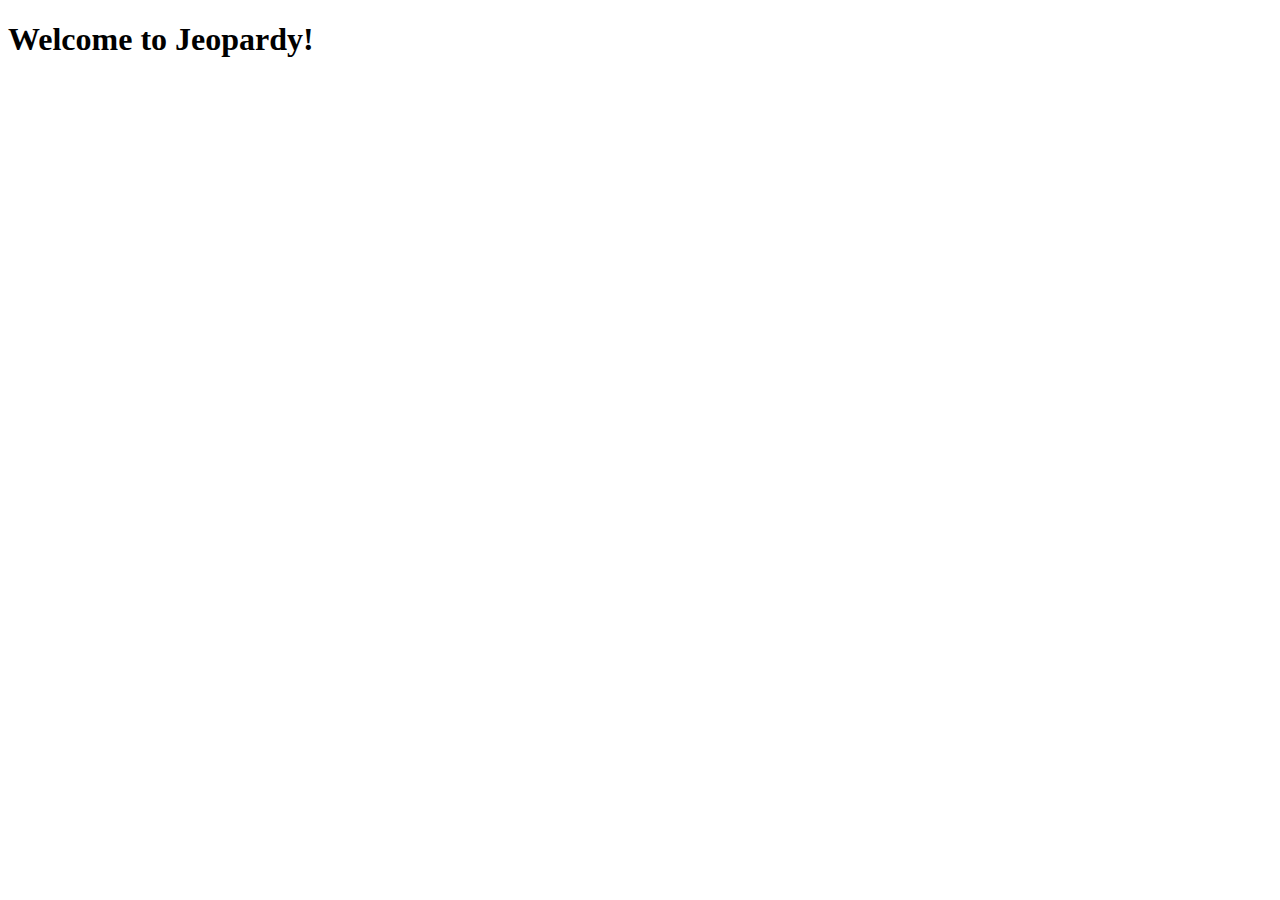
==== index.html @ 88d12d26 "Initial commit" ====
<!DOCTYPE html>
<html lang="en">
  <head>
    <meta charset="UTF-8" />
    <meta http-equiv="X-UA-Compatible" content="IE=edge" />
    <meta name="viewport" content="width=device-width, initial-scale=1.0" />
    <title>Jeopardy</title>
  </head>
  <body>
    <h1>Welcome to Jeopardy!</h1>
    <!-- Do not change the script source. Allows import/export to work. -->
    <script src="./scripts/index.js" type="module"></script>
  </body>
</html>
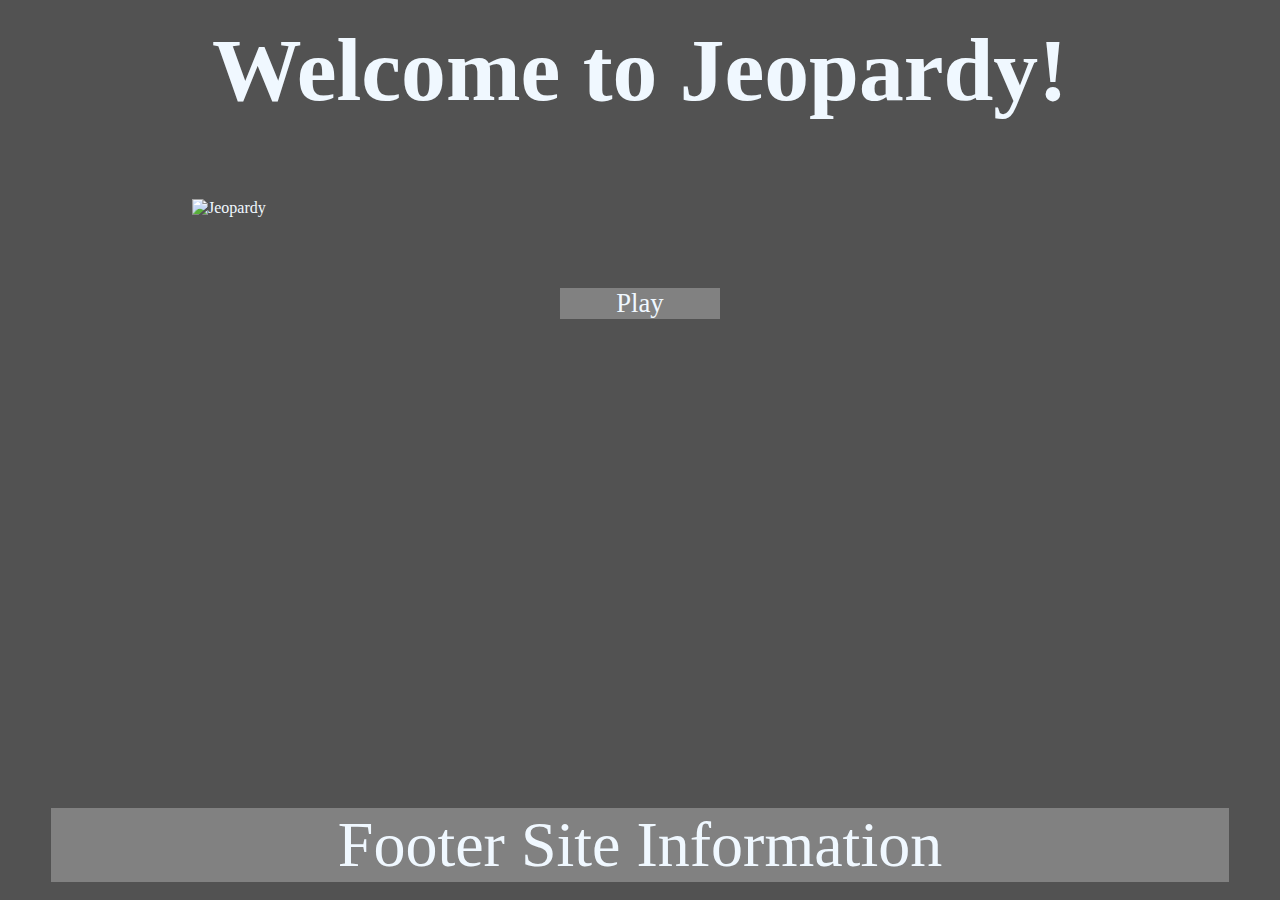
==== commit e5b504a8: "finished main page" ====
--- a/index.html
+++ b/index.html
@@ -4,11 +4,18 @@
     <meta charset="UTF-8" />
     <meta http-equiv="X-UA-Compatible" content="IE=edge" />
     <meta name="viewport" content="width=device-width, initial-scale=1.0" />
+    <link rel="stylesheet" href="style.css">
     <title>Jeopardy</title>
   </head>
   <body>
     <h1>Welcome to Jeopardy!</h1>
     <!-- Do not change the script source. Allows import/export to work. -->
     <script src="./scripts/index.js" type="module"></script>
+
+    <img id="title-pic" src="https://upload.wikimedia.org/wikipedia/commons/c/ce/Jeopardy%21_logo.png?20141115075724" alt="Jeopardy">
+    <div id="play-div">
+      <a id="play" href="./round-1.html">Play</a>
+    </div>
+    <footer>Footer Site Information</footer>
   </body>
 </html>
--- a/style.css
+++ b/style.css
@@ -0,0 +1,65 @@
+body {
+    display: flex;
+    justify-content: center;
+    flex-direction: column;
+    background-color: #525252;
+    color: aliceblue;
+    margin: 0px;
+    padding: 0px;
+    min-height: 100vh;
+}
+
+h1 {
+    display: flex;
+    justify-content: center;
+    margin-top: 2vh;
+    font-size: 7vw;
+}
+
+h2 {
+    display: flex;
+    justify-content: center;
+    margin-top: 2vh;
+}
+
+#title-pic {
+    justify-content: center;
+    margin: 2vh;
+    margin-left: 15vw;
+    margin-right: 15vw;
+}
+
+#play-div{
+    display: flex;
+    justify-content: center;
+    align-content: center;
+}
+
+#play {
+    display: flex;
+    justify-content: center;
+    margin: 2em;
+
+}
+
+a {
+    display: flex;
+    justify-content: center;
+    text-decoration: none;
+    background-color: #818181;
+    color: aliceblue;
+    font-size: 20pt;
+    width: 6em;
+}
+
+footer {
+    display: flex;
+    justify-content: center;
+    font-size: 5vw;
+    background-color: #818181;
+    color: aliceblue;
+    margin-left: 4vw;
+    margin-right: 4vw;
+    margin-top: auto;
+    margin-bottom: 2vh;;
+}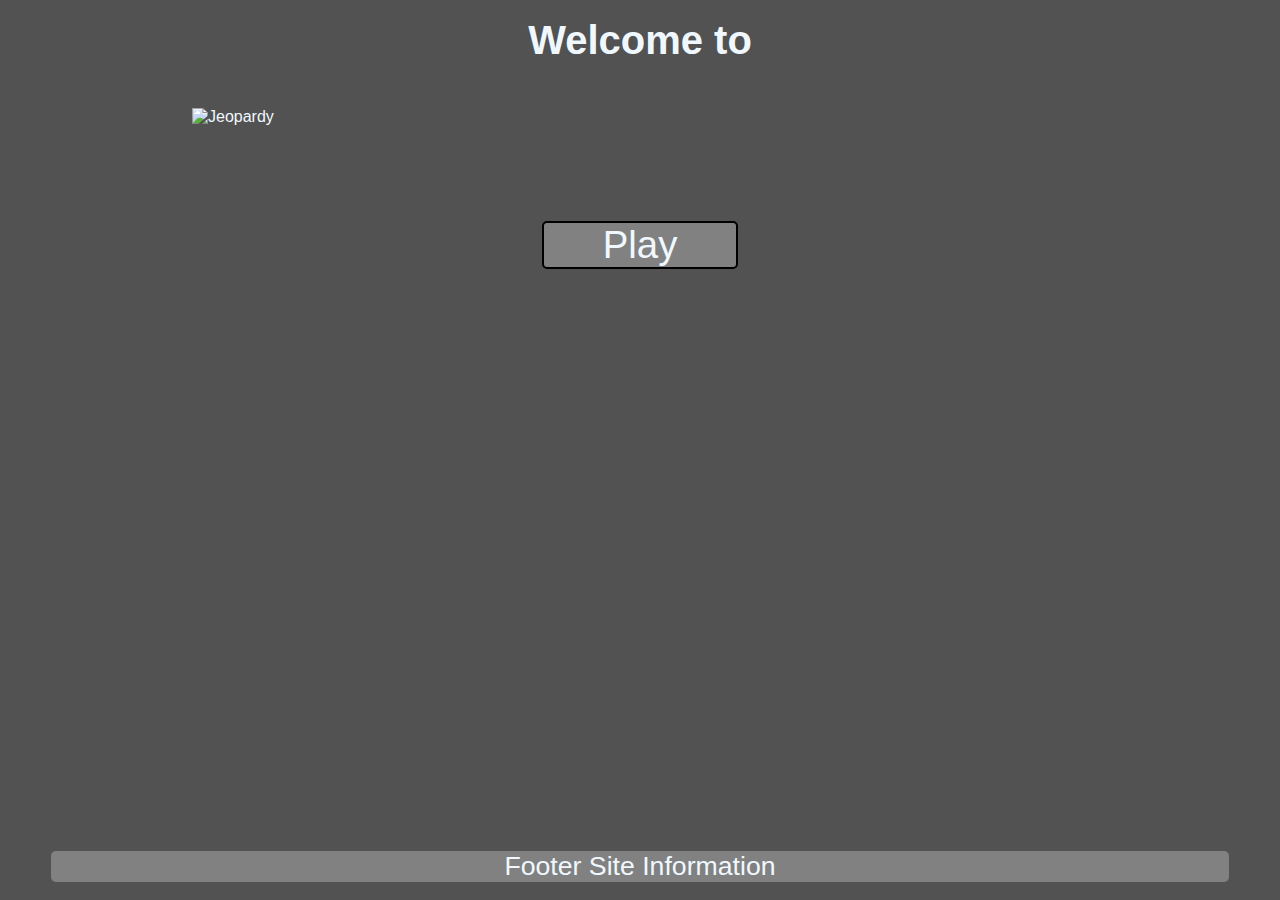
==== commit 71940290: "Finished Round One Page" ====
--- a/index.html
+++ b/index.html
@@ -8,14 +8,18 @@
     <title>Jeopardy</title>
   </head>
   <body>
-    <h1>Welcome to Jeopardy!</h1>
+    <h1>Welcome to</h1>
+    
+    <img id="title-pic" src="https://upload.wikimedia.org/wikipedia/commons/c/ce/Jeopardy%21_logo.png?20141115075724" alt="Jeopardy">
+
+    <div id="play-div">
+      <a id="play" href="./round-1.html">Play</a>
+    </div>
+
+    <footer>Footer Site Information</footer>
+
     <!-- Do not change the script source. Allows import/export to work. -->
     <script src="./scripts/index.js" type="module"></script>
 
-    <img id="title-pic" src="https://upload.wikimedia.org/wikipedia/commons/c/ce/Jeopardy%21_logo.png?20141115075724" alt="Jeopardy">
-    <div id="play-div">
-      <a id="play" href="./round-1.html">Play</a>
-    </div>
-    <footer>Footer Site Information</footer>
   </body>
 </html>
--- a/style.css
+++ b/style.css
@@ -7,19 +7,20 @@
     margin: 0px;
     padding: 0px;
     min-height: 100vh;
+    font-family: Arial, Helvetica, sans-serif;
 }
 
 h1 {
     display: flex;
     justify-content: center;
     margin-top: 2vh;
-    font-size: 7vw;
+    font-size: 30pt;
 }
 
 h2 {
     display: flex;
     justify-content: center;
-    margin-top: 2vh;
+    margin-top: 0vh;
 }
 
 #title-pic {
@@ -42,24 +43,100 @@
 
 }
 
+.board{
+    display: flex;
+    justify-content: center;
+    margin-left: 4em;
+    margin-right: 4em;
+}
+
+.category {
+    display: flex;
+    flex-direction: column;
+}
+
+p {
+    display: flex;
+    justify-content: center;
+    background-color: #818181;
+    color: aliceblue;
+    font-size: 3vw;
+    width: 15vw;
+    border: 2px solid black;
+    margin: .125em;
+    border-radius: 5px;
+}
+
 a {
     display: flex;
     justify-content: center;
     text-decoration: none;
     background-color: #818181;
     color: aliceblue;
-    font-size: 20pt;
-    width: 6em;
+    font-size: 3vw;
+    width: 15vw;
+    border: 2px solid black;
+    margin: .125em;
+    border-radius: 5px;
+}
+
+#guess-container {
+    margin-top: 4vh;
+    align-self: center;
+    display: flex;
+    justify-content: space-between;
+    flex-wrap: wrap;
+    width: 30vw;
+}
+
+.guess {
+    display: flex;
+    margin-top: 1vh;
+}
+
+button {
+    height: auto;
+    width: auto;
+    font-size: 1.5vh;
+}
+
+input {
+    width: 30vw;
+}
+
+#score {
+    display: flex;
+    justify-content: space-between;
+    margin-top: 1em;
+    margin-left: 15vw;
+    margin-right: 15vw;
+    font-size: 1em;
+}
+
+.score {
+    background-color: #818181;
+    padding: 1vw;
+    border: 2px solid black;
+    border-radius: 5px;
+}
+
+#next-round {
+    display: flex;
+    justify-content: end;
+    margin-right: 5vw;
+    margin-top: 4em;
+    text-align: center;
 }
 
 footer {
     display: flex;
     justify-content: center;
-    font-size: 5vw;
+    font-size: 20pt;
     background-color: #818181;
     color: aliceblue;
     margin-left: 4vw;
     margin-right: 4vw;
     margin-top: auto;
     margin-bottom: 2vh;;
+    border-radius: 5px;
 }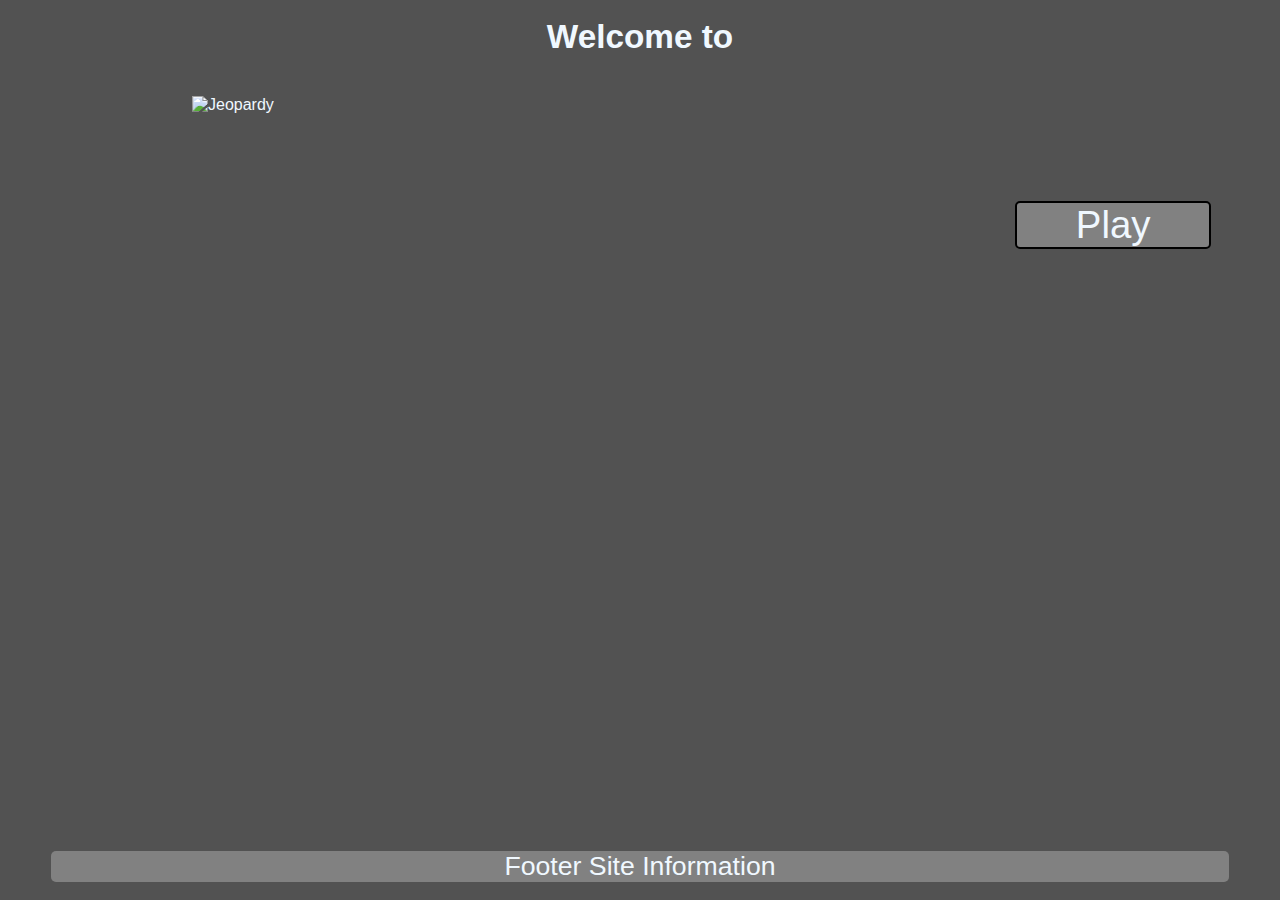
==== commit 94b2da18: "Added borded functionality and final jeopardy, TODO: prevent move to next round until conditions are" ====
--- a/index.html
+++ b/index.html
@@ -12,8 +12,8 @@
     
     <img id="title-pic" src="https://upload.wikimedia.org/wikipedia/commons/c/ce/Jeopardy%21_logo.png?20141115075724" alt="Jeopardy">
 
-    <div id="play-div">
-      <a id="play" href="./round-1.html">Play</a>
+    <div id="nextDiv">
+      <a href="./round-1.html" id="next-round">Play</a>
     </div>
 
     <footer>Footer Site Information</footer>
--- a/style.css
+++ b/style.css
@@ -14,7 +14,14 @@
     display: flex;
     justify-content: center;
     margin-top: 2vh;
-    font-size: 30pt;
+    font-size: 25pt;
+
+}
+
+#final-title {
+    animation-name: title;
+    animation-duration: 30s;
+    animation-iteration-count: infinite;
 }
 
 h2 {
@@ -80,6 +87,23 @@
     border-radius: 5px;
 }
 
+.question {
+    display: flex;
+    justify-content: center;
+    text-decoration: none;
+    background-color: #818181;
+    color: aliceblue;
+    font-size: 3vw;
+    width: 15vw;
+    border: 2px solid black;
+    margin: .125em;
+    border-radius: 5px;
+}
+
+.question:hover {
+    background-color: #979797;
+}
+
 #guess-container {
     margin-top: 4vh;
     align-self: center;
@@ -87,6 +111,36 @@
     justify-content: space-between;
     flex-wrap: wrap;
     width: 30vw;
+}
+
+#modalBack{
+    display: none;
+    z-index: 1;
+    position: fixed;
+    width: 100%;
+    height: 100%;
+    background-color: 0,0,0;
+    background-color: rgba(0,0,0,0.4);
+    justify-content: center;
+}
+
+#modal {
+    margin-bottom: 7em;
+    display: flex;
+    justify-self: center;
+    align-self: center;
+    background-color: #b3b2b2;
+    border: 2px solid black;
+    border-radius: 5px;
+    flex-direction: column;
+    padding: 20px;
+}
+
+#modalQuestion {
+    display: flex;
+    width: 100%;
+    align-self: center;
+    padding: 5px;
 }
 
 .guess {
@@ -118,9 +172,11 @@
     padding: 1vw;
     border: 2px solid black;
     border-radius: 5px;
-}
-
-#next-round {
+    display: flex;
+    flex-direction: row;
+}
+
+#nextDiv {
     display: flex;
     justify-content: end;
     margin-right: 5vw;
@@ -128,6 +184,43 @@
     text-align: center;
 }
 
+#final {
+    align-self: center;
+    width: 70vw;
+}
+
+#final-q {
+    display: flex;
+    align-items: center;
+    width: 70vw;
+    height: 30vh;
+    font-size: 30pt;
+    text-align: center;
+}
+
+#fin-form {
+    display: flex;
+    align-self: center;
+    justify-content: center;
+    flex-direction: column;
+    margin-top: 4vh;
+}
+
+#bet-input, #fin-answer {
+    display: flex;
+    justify-content: center;
+    align-self: center;
+    margin: 1vh;
+    padding: 1vh;
+}
+
+.fin-botton {
+    align-self: center;
+    width: 10vw;
+    margin-top: 2vh;
+    margin-bottom: 2vh;
+}
+
 footer {
     display: flex;
     justify-content: center;
@@ -139,4 +232,68 @@
     margin-top: auto;
     margin-bottom: 2vh;;
     border-radius: 5px;
-}+}
+
+#fin-body{
+    animation-name:back;
+    animation-duration: 30s;
+    animation-iteration-count: infinite;
+}
+
+@keyframes title {
+    0%{color: rgb(255, 0, 0);}
+    16.6%{color: rgb(255, 255, 0);}
+    33.3%{color: rgb(0, 255, 0);}
+    50%{color:rgb(0, 255, 255);}
+    66.6%{color: rgb(0, 0, 255);}
+    83.3%{color:rgb(255, 0,255);}
+    100%{color: rgb(255, 0, 0);}
+}
+
+@keyframes back {
+    0%{background-color: rgb(0, 127, 127);}
+    16.6%{background-color: rgb(0, 0, 127);}
+    33.3%{background-color: rgb(127, 0,127);}
+    50%{background-color: rgb(127, 0, 0);}
+    66.6%{background-color: rgb(127, 127, 0);}
+    83.3%{background-color: rgb(0, 127, 0);}
+    100%{background-color: rgb(0, 127, 127);}
+}
+
+.flip-vertical-fwd {
+	-webkit-animation: flip-vertical-fwd 0.4s cubic-bezier(0.455, 0.030, 0.515, 0.955) both;
+	animation: flip-vertical-fwd 0.4s cubic-bezier(0.455, 0.030, 0.515, 0.955) both;
+}
+
+/* ----------------------------------------------
+ * Generated by Animista on 2023-9-20 14:8:28
+ * Licensed under FreeBSD License.
+ * See http://animista.net/license for more info. 
+ * w: http://animista.net, t: @cssanimista
+ * ---------------------------------------------- */
+
+/**
+ * ----------------------------------------
+ * animation flip-vertical-fwd
+ * ----------------------------------------
+ */
+@-webkit-keyframes flip-vertical-fwd {
+    0% {
+    -webkit-transform: translateZ(0) rotateY(0);
+            transform: translateZ(0) rotateY(0);
+    }
+    100% {
+    -webkit-transform: translateZ(160px) rotateY(180deg);
+            transform: translateZ(160px) rotateY(180deg);
+    }
+}
+@keyframes flip-vertical-fwd {
+    0% {
+    -webkit-transform: translateZ(0) rotateY(0);
+            transform: translateZ(0) rotateY(0);
+    }
+    100% {
+    -webkit-transform: translateZ(160px) rotateY(180deg);
+            transform: translateZ(160px) rotateY(180deg);
+    }
+}
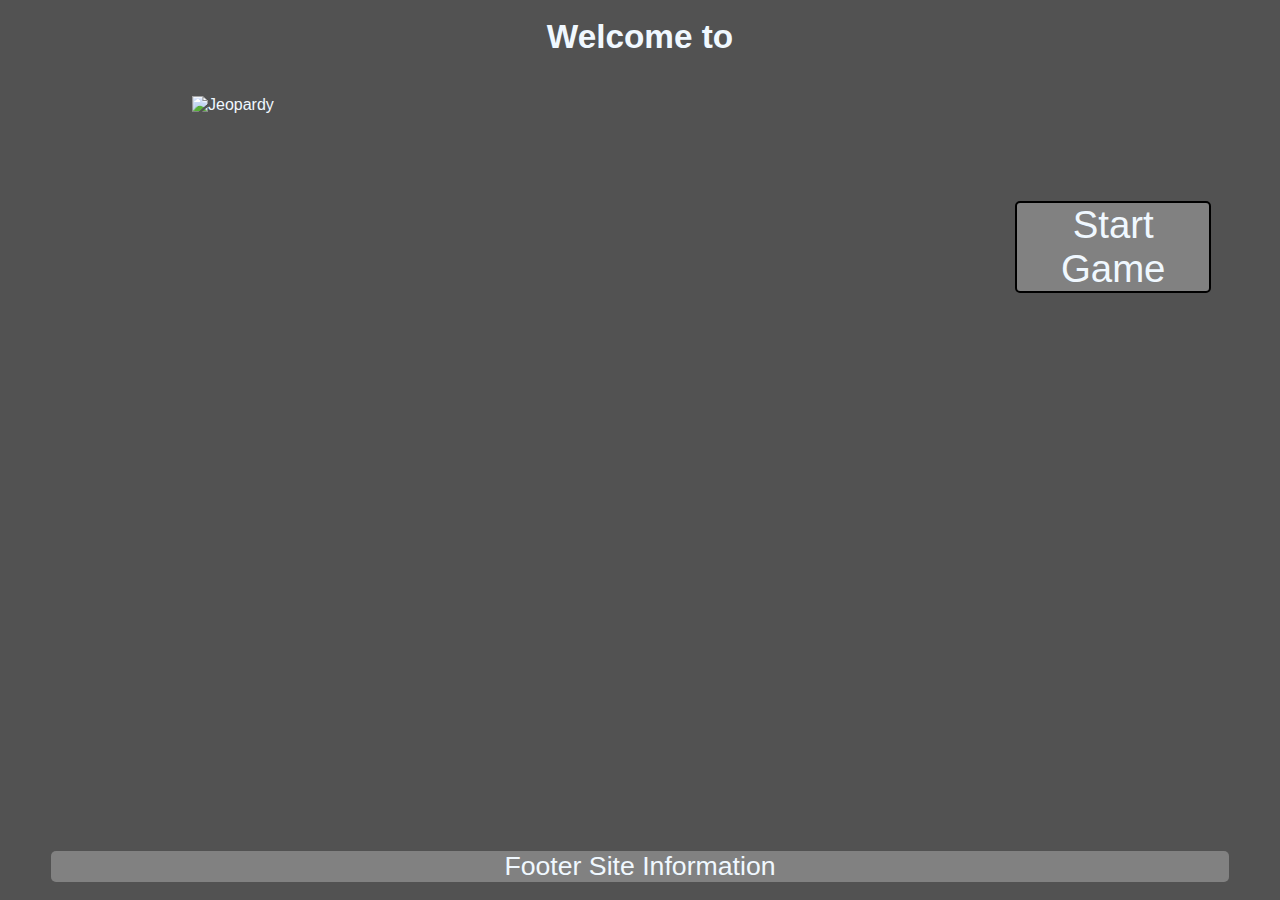
==== commit f56b6a58: "added custom names" ====
--- a/index.html
+++ b/index.html
@@ -12,8 +12,22 @@
     
     <img id="title-pic" src="https://upload.wikimedia.org/wikipedia/commons/c/ce/Jeopardy%21_logo.png?20141115075724" alt="Jeopardy">
 
+    <div id="modalBack">
+      
+      <div id="modal">
+        <form id="player-name-input" style="display: flex; flex-direction: column; align-items: center;">
+          <h1>Player 1</h1>
+          <input type="text" id="player1" placeholder="Player 1 Name">
+          <h1>Player 2</h1>
+          <input type="text" id="player2" placeholder="Player 2 Name">
+          <a id="begin" style="display: flex; align-content: center;" href="./round-1.html">Begin</a>
+        </form>
+      </div>
+    </div>
+
+
     <div id="nextDiv">
-      <a href="./round-1.html" id="next-round">Play</a>
+      <a href="./round-1.html" id="start" style="display: flex;">Start Game</a>
     </div>
 
     <footer>Footer Site Information</footer>
--- a/style.css
+++ b/style.css
@@ -174,6 +174,10 @@
     border-radius: 5px;
     display: flex;
     flex-direction: row;
+}
+
+#next-round{
+    display: none;
 }
 
 #nextDiv {
